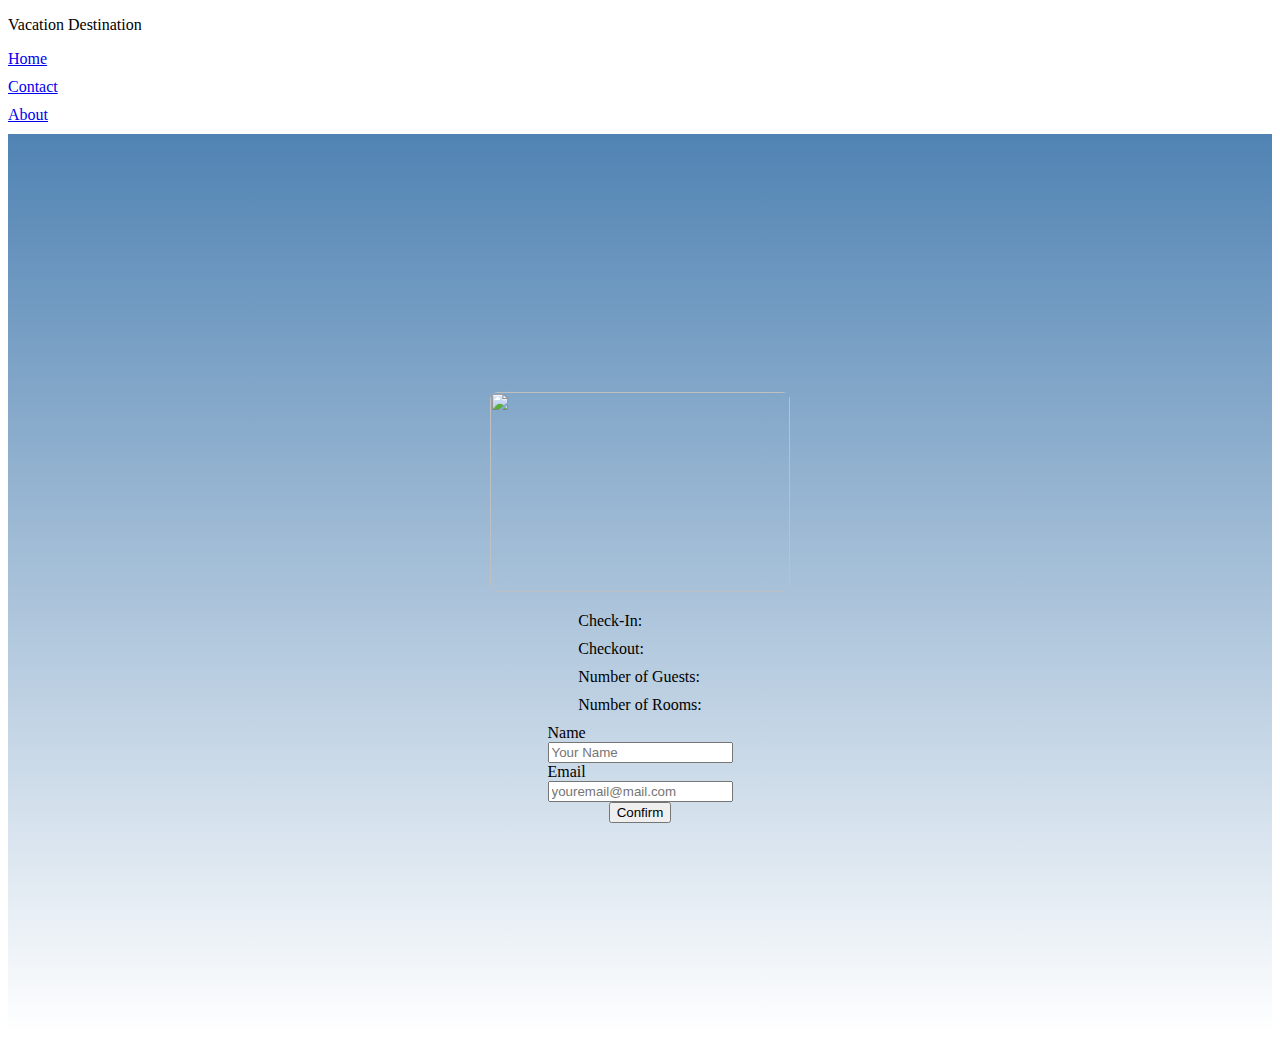
==== accept.html @ 99303954 "minor updates" ====
<!DOCTYPE html>
<html lang="en">
<head>
    <meta charset="UTF-8">
    <meta name="viewport" content="width=device-width, initial-scale=1.0">
    <title>Confirmation</title>
    <link rel="stylesheet" href="./assets/css/confirm.css">
    <link rel="stylesheet" href="https://cdn.jsdelivr.net/npm/bulma@0.9.4/css/bulma.min.css">
</head>


<body>
    <header>
        <section class="hero has-background-grey-light">
            <div class="hero-body ">
              <p class="title has-text-white">
                Vacation Destination
              </p>
              <nav class="navbar is-fixed-top">
                <div class="navbar-menu">
                    <ul class="navbar-end">
                        <li class="mr-3"><a class="is-size-5 has-text-white" href="./index.html">Home</a></li>
                        <li class="mr-3"><a class="is-size-5 has-text-white" href="./index.html">Contact</a></li>
                        <li class="mr-3"><a class="is-size-5 has-text-white" href="./index.html">About</a></li>
                    </ul>
                </div>
            </nav>
            </div>
          </section>
    </header>
    <main>
        <div class="reservation-confirmation">
            <div class="hotelInfo">
                <div><h2 id="hotelName"></h2></div>
                <div><img id="hotelImage" src="./html/images/hotel-stock1.jpg"></div>
                
                <ul>
                    <li id="checkIn">Check-In: </li>
                    <li id="checkOut">Checkout: </li>
                    <li id="adults">Number of Guests: </li>
                    <li id="roomsNum">Number of Rooms: </li>
                </ul>
            </div>
        
            <div class="field">
                <label class="label">Name</label>
                <div class="control">
                    <input class="input" placeholder="Your Name" type="text" id="nameInput" required>
                </div>
            </div>
          
            <div class="field">
                <label class="label">Email</label>
                <div class="control">
                    <input class="input" type="email" placeholder="youremail@mail.com" id="emailInput" required>
                </div>
            </div>
            <button class="button is-success" onclick="submitForm()">Confirm</button>
            <p id="confirmationMessage" class="hidden"><i class="fas fa-check-circle"></i> Thank you for planning your trip with us! We will contact you shortly.</p>
        </div>
    </main>

    <script src="https://cdn.jsdelivr.net/npm/dayjs@1/dayjs.min.js"></script>
    <script src="https://kit.fontawesome.com/fa269acc0b.js" crossorigin="anonymous"></script>
    <script src="https://code.jquery.com/jquery-3.7.0.js" integrity="sha256-JlqSTELeR4TLqP0OG9dxM7yDPqX1ox/HfgiSLBj8+kM=" crossorigin="anonymous"></script>
    <script src="./assets/java/confirm.js"></script>
</body>

</html>
---- assets/css/confirm.css ----
.reservation-confirmation {
    display: flex;
    flex-direction: column;
    justify-content: center;
    align-items: center;
    height: 100vh;
    background: linear-gradient( rgb(80, 131, 179), #ffffff);
    
}

#menulist {
    list-style: none;
    display: flex;

}

#menulist li {
    margin-right: 10px;
}

#menulist li:last-child {
    margin-right: 0;
}



.hotelInfo {
    display: flex;
    flex-direction: column;
    align-items: center;
    text-align: left;
}

#hotelImage {
    width: 300px;
    height: 200px;
    /* margin-right: 20px; */
    margin-top: 20px;
    margin-bottom: 20px;
    border-radius: 8px;
    border: ;
}

ul {
    list-style-type: none;
    padding: 0;
    margin: 0;
    text-align: left;
}

ul li {
    margin-bottom: 10px;
}

#hotelName{
    font-size: 32px;
    border-bottom: 20px;

}

.hidden {
    display: none;
    
}
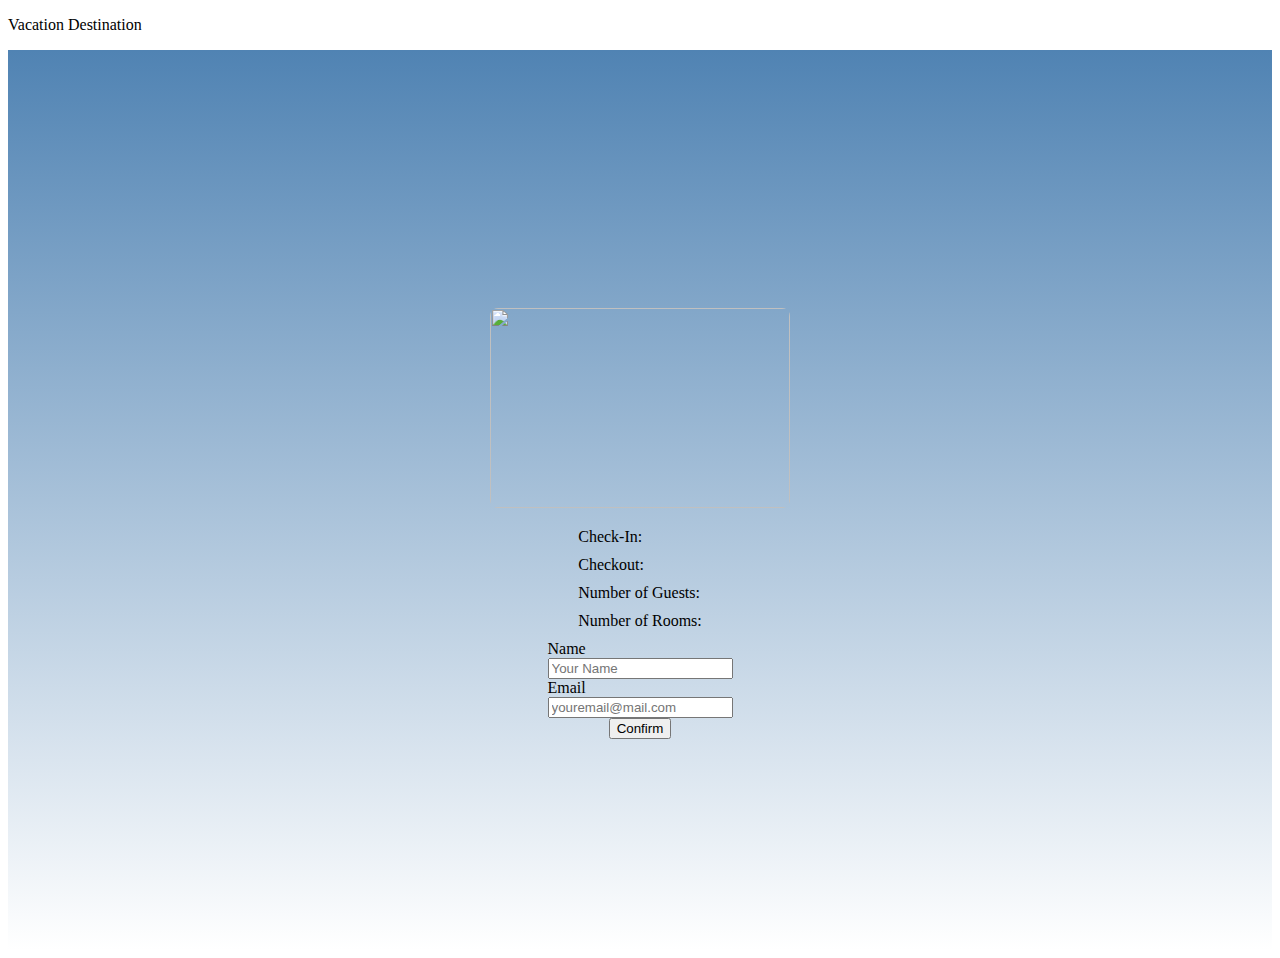
==== commit 352d982b: "reformatted html" ====
--- a/accept.html
+++ b/accept.html
@@ -16,15 +16,9 @@
               <p class="title has-text-white">
                 Vacation Destination
               </p>
-              <nav class="navbar is-fixed-top">
-                <div class="navbar-menu">
-                    <ul class="navbar-end">
-                        <li class="mr-3"><a class="is-size-5 has-text-white" href="./index.html">Home</a></li>
-                        <li class="mr-3"><a class="is-size-5 has-text-white" href="./index.html">Contact</a></li>
-                        <li class="mr-3"><a class="is-size-5 has-text-white" href="./index.html">About</a></li>
-                    </ul>
-                </div>
-            </nav>
+              <!-- <p class="subtitle">
+                
+              </p> -->
             </div>
           </section>
     </header>
--- a/assets/css/confirm.css
+++ b/assets/css/confirm.css
@@ -40,7 +40,6 @@
     margin-top: 20px;
     margin-bottom: 20px;
     border-radius: 8px;
-    border: ;
 }
 
 ul {
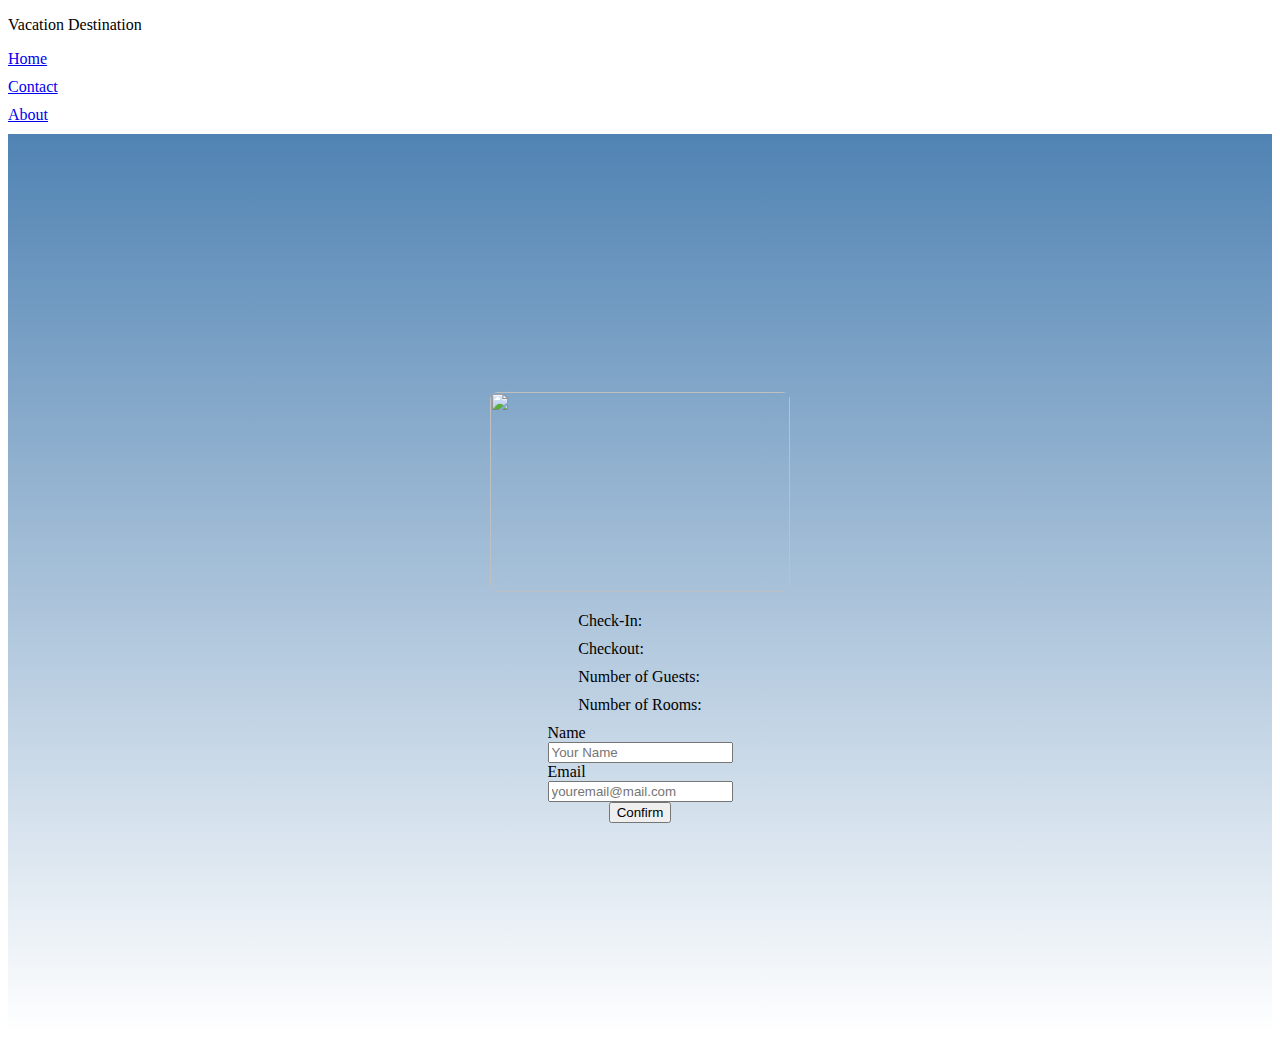
==== commit 9690ef2e: "reformatted html" ====
--- a/accept.html
+++ b/accept.html
@@ -16,9 +16,15 @@
               <p class="title has-text-white">
                 Vacation Destination
               </p>
-              <!-- <p class="subtitle">
-                
-              </p> -->
+              <nav class="navbar is-fixed-top">
+                <div class="navbar-menu">
+                    <ul class="navbar-end">
+                        <li class="mr-3"><a class="is-size-5 has-text-white" href="./index.html">Home</a></li>
+                        <li class="mr-3"><a class="is-size-5 has-text-white" href="./index.html">Contact</a></li>
+                        <li class="mr-3"><a class="is-size-5 has-text-white" href="./index.html">About</a></li>
+                    </ul>
+                </div>
+            </nav>
             </div>
           </section>
     </header>
